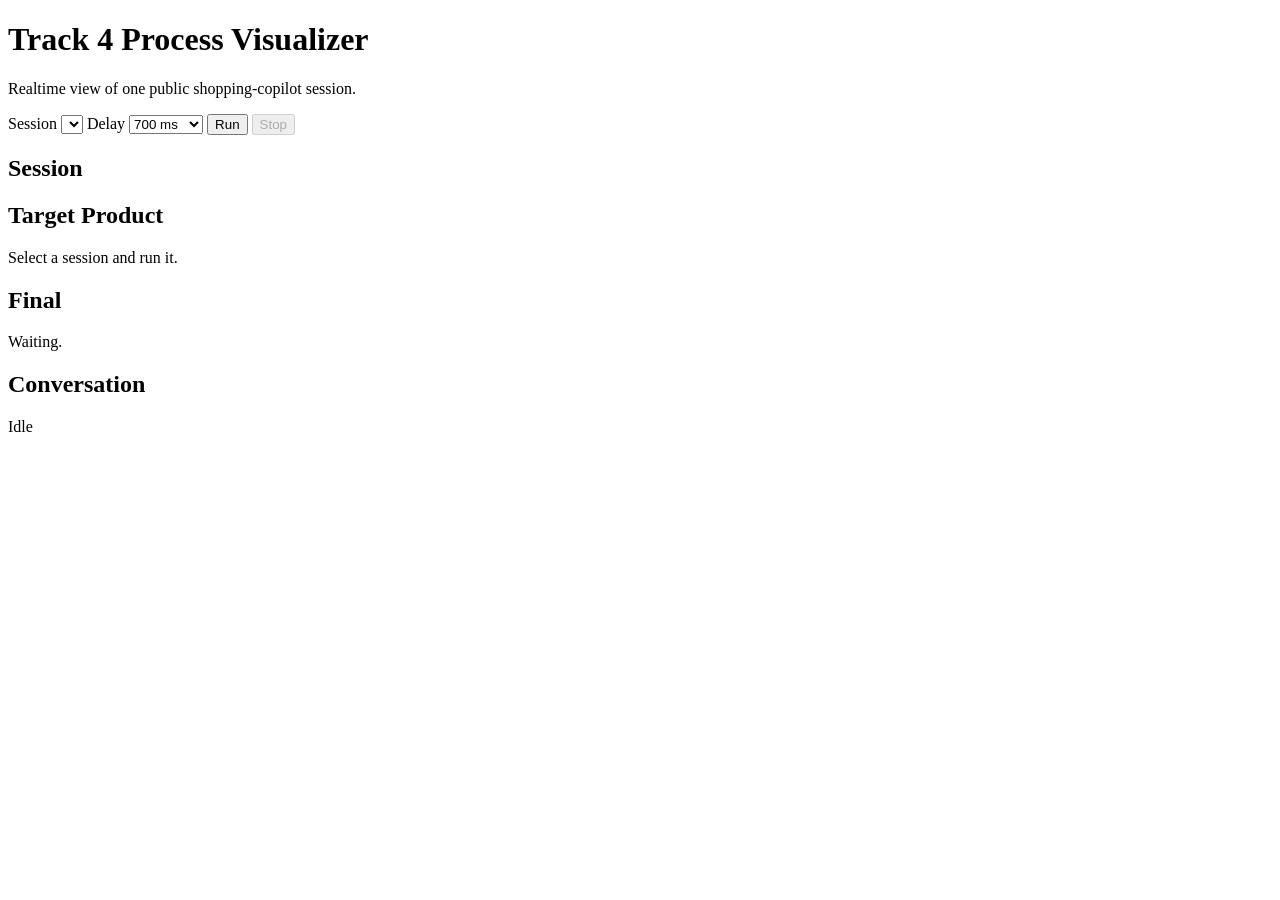
==== visualizer/static/index.html @ 9aa8d083 "Add realtime session process visualizer" ====
<!doctype html>
<html lang="en">
  <head>
    <meta charset="utf-8">
    <meta name="viewport" content="width=device-width, initial-scale=1">
    <title>Track 4 Process Visualizer</title>
    <link rel="stylesheet" href="/styles.css">
  </head>
  <body>
    <header class="topbar">
      <div>
        <h1>Track 4 Process Visualizer</h1>
        <p>Realtime view of one public shopping-copilot session.</p>
      </div>
      <div class="controls" aria-label="Run controls">
        <label>
          Session
          <select id="sessionSelect"></select>
        </label>
        <label>
          Delay
          <select id="delaySelect">
            <option value="0">0 ms</option>
            <option value="400">400 ms</option>
            <option value="700" selected>700 ms</option>
            <option value="1200">1200 ms</option>
          </select>
        </label>
        <button id="runButton" type="button">Run</button>
        <button id="stopButton" type="button" disabled>Stop</button>
      </div>
    </header>

    <main class="layout">
      <aside class="sidebar" aria-label="Session metadata">
        <section>
          <h2>Session</h2>
          <dl id="sessionMeta"></dl>
        </section>
        <section>
          <h2>Target Product</h2>
          <div id="targetBox" class="target-box">Select a session and run it.</div>
        </section>
        <section>
          <h2>Final</h2>
          <div id="finalBox" class="final-box">Waiting.</div>
        </section>
      </aside>

      <section class="timeline" aria-label="Realtime conversation turns">
        <div class="timeline-header">
          <h2>Conversation</h2>
          <span id="statusText">Idle</span>
        </div>
        <div id="turns" class="turns"></div>
      </section>
    </main>

    <script src="/app.js"></script>
  </body>
</html>
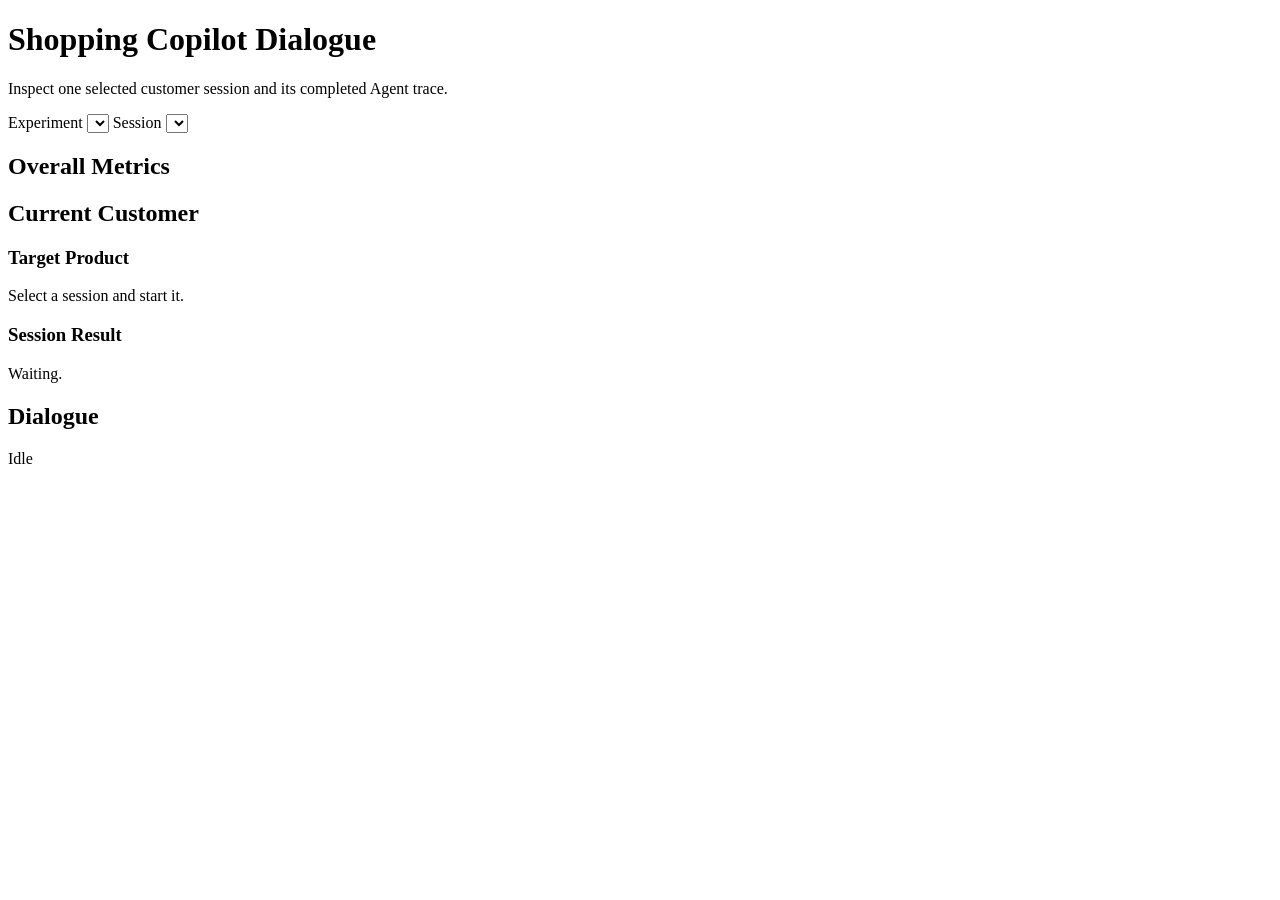
==== commit b5d97ead: "Add experiment run visualizer workflow" ====
--- a/visualizer/static/index.html
+++ b/visualizer/static/index.html
@@ -9,50 +9,44 @@
   <body>
     <header class="topbar">
       <div>
-        <h1>Track 4 Process Visualizer</h1>
-        <p>Realtime view of one public shopping-copilot session.</p>
+        <h1>Shopping Copilot Dialogue</h1>
+        <p>Inspect one selected customer session and its completed Agent trace.</p>
       </div>
       <div class="controls" aria-label="Run controls">
+        <label>
+          Experiment
+          <select id="experimentSelect"></select>
+        </label>
         <label>
           Session
           <select id="sessionSelect"></select>
         </label>
-        <label>
-          Delay
-          <select id="delaySelect">
-            <option value="0">0 ms</option>
-            <option value="400">400 ms</option>
-            <option value="700" selected>700 ms</option>
-            <option value="1200">1200 ms</option>
-          </select>
-        </label>
-        <button id="runButton" type="button">Run</button>
-        <button id="stopButton" type="button" disabled>Stop</button>
       </div>
     </header>
 
     <main class="layout">
       <aside class="sidebar" aria-label="Session metadata">
-        <section>
-          <h2>Session</h2>
+        <section class="side-panel">
+          <h2>Overall Metrics</h2>
+          <dl id="overallMetrics"></dl>
+          <div id="scenarioMetrics" class="scenario-metrics"></div>
+        </section>
+        <section class="side-panel">
+          <h2>Current Customer</h2>
           <dl id="sessionMeta"></dl>
-        </section>
-        <section>
-          <h2>Target Product</h2>
-          <div id="targetBox" class="target-box">Select a session and run it.</div>
-        </section>
-        <section>
-          <h2>Final</h2>
+          <h3>Target Product</h3>
+          <div id="targetBox" class="target-box">Select a session and start it.</div>
+          <h3>Session Result</h3>
           <div id="finalBox" class="final-box">Waiting.</div>
         </section>
       </aside>
 
       <section class="timeline" aria-label="Realtime conversation turns">
         <div class="timeline-header">
-          <h2>Conversation</h2>
+          <h2>Dialogue</h2>
           <span id="statusText">Idle</span>
         </div>
-        <div id="turns" class="turns"></div>
+        <div id="chat" class="chat"></div>
       </section>
     </main>
 
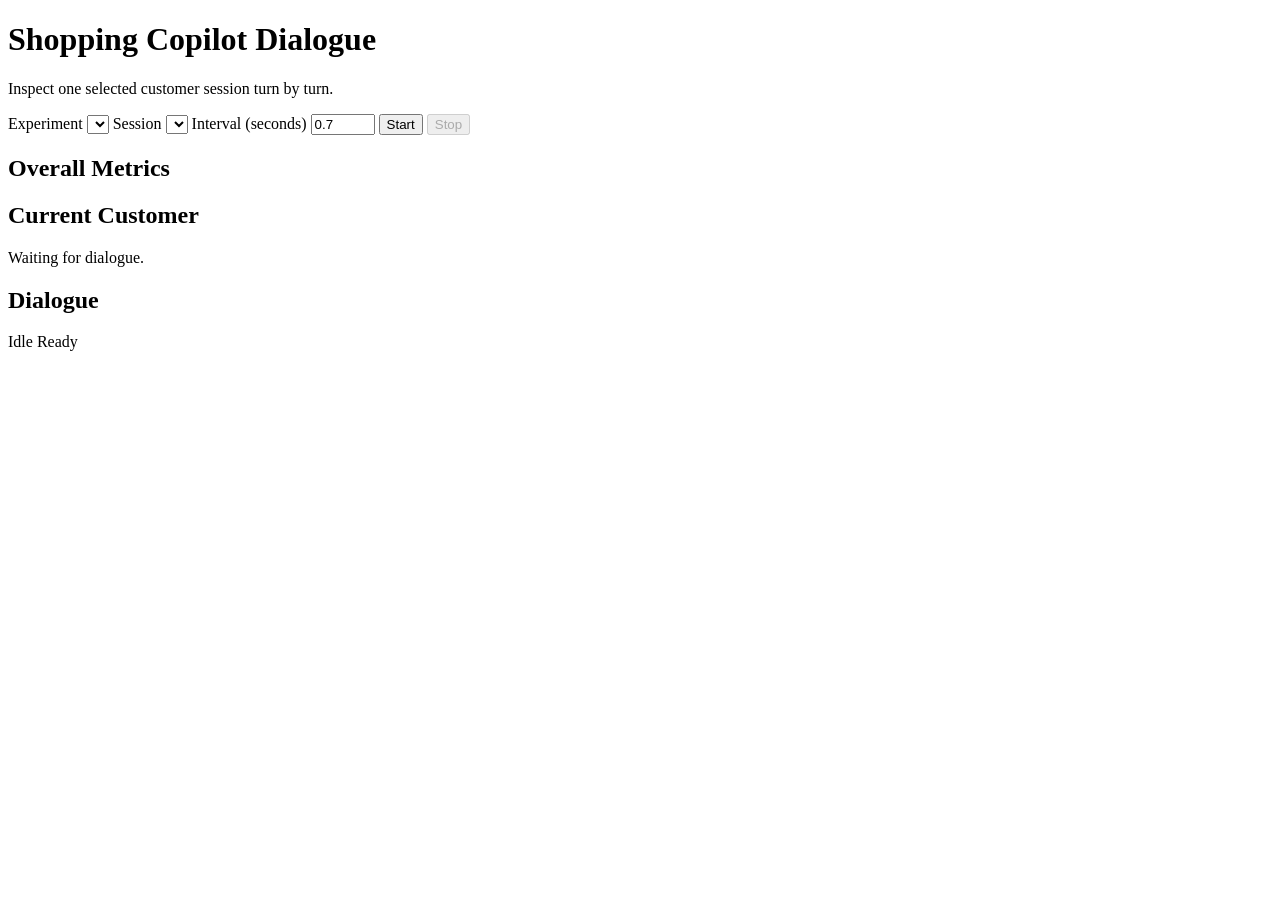
==== commit 3b014163: "feat: polish local dialogue visualizer" ====
--- a/visualizer/static/index.html
+++ b/visualizer/static/index.html
@@ -10,7 +10,7 @@
     <header class="topbar">
       <div>
         <h1>Shopping Copilot Dialogue</h1>
-        <p>Inspect one selected customer session and its completed Agent trace.</p>
+        <p>Inspect one selected customer session turn by turn.</p>
       </div>
       <div class="controls" aria-label="Run controls">
         <label>
@@ -21,6 +21,12 @@
           Session
           <select id="sessionSelect"></select>
         </label>
+        <label>
+          Interval (seconds)
+          <input id="intervalInput" type="number" min="0" max="60" step="0.1" value="0.7">
+        </label>
+        <button id="startButton" type="button">Start</button>
+        <button id="stopButton" type="button" disabled>Stop</button>
       </div>
     </header>
 
@@ -34,10 +40,7 @@
         <section class="side-panel">
           <h2>Current Customer</h2>
           <dl id="sessionMeta"></dl>
-          <h3>Target Product</h3>
-          <div id="targetBox" class="target-box">Select a session and start it.</div>
-          <h3>Session Result</h3>
-          <div id="finalBox" class="final-box">Waiting.</div>
+          <div id="sessionOutcome" class="session-outcome">Waiting for dialogue.</div>
         </section>
       </aside>
 
@@ -45,6 +48,7 @@
         <div class="timeline-header">
           <h2>Dialogue</h2>
           <span id="statusText">Idle</span>
+          <span id="turnProgress">Ready</span>
         </div>
         <div id="chat" class="chat"></div>
       </section>
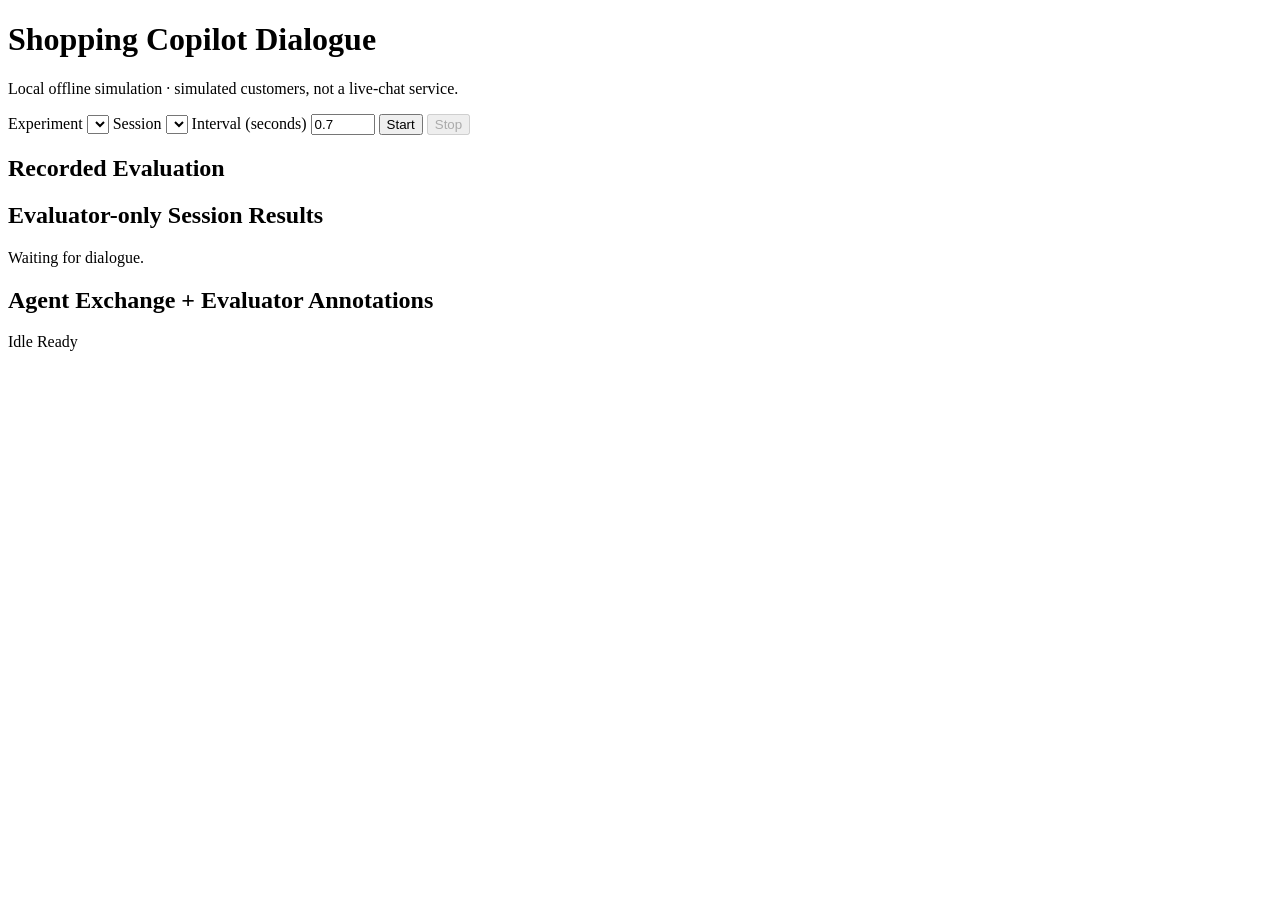
==== commit 2636a79b: "fix: bind offline visualization to verified delivery evidence" ====
--- a/visualizer/static/index.html
+++ b/visualizer/static/index.html
@@ -10,7 +10,7 @@
     <header class="topbar">
       <div>
         <h1>Shopping Copilot Dialogue</h1>
-        <p>Inspect one selected customer session turn by turn.</p>
+        <p>Local offline simulation · simulated customers, not a live-chat service.</p>
       </div>
       <div class="controls" aria-label="Run controls">
         <label>
@@ -33,12 +33,12 @@
     <main class="layout">
       <aside class="sidebar" aria-label="Session metadata">
         <section class="side-panel">
-          <h2>Overall Metrics</h2>
+          <h2>Recorded Evaluation</h2>
           <dl id="overallMetrics"></dl>
           <div id="scenarioMetrics" class="scenario-metrics"></div>
         </section>
         <section class="side-panel">
-          <h2>Current Customer</h2>
+          <h2>Evaluator-only Session Results</h2>
           <dl id="sessionMeta"></dl>
           <div id="sessionOutcome" class="session-outcome">Waiting for dialogue.</div>
         </section>
@@ -46,7 +46,7 @@
 
       <section class="timeline" aria-label="Realtime conversation turns">
         <div class="timeline-header">
-          <h2>Dialogue</h2>
+          <h2>Agent Exchange + Evaluator Annotations</h2>
           <span id="statusText">Idle</span>
           <span id="turnProgress">Ready</span>
         </div>
